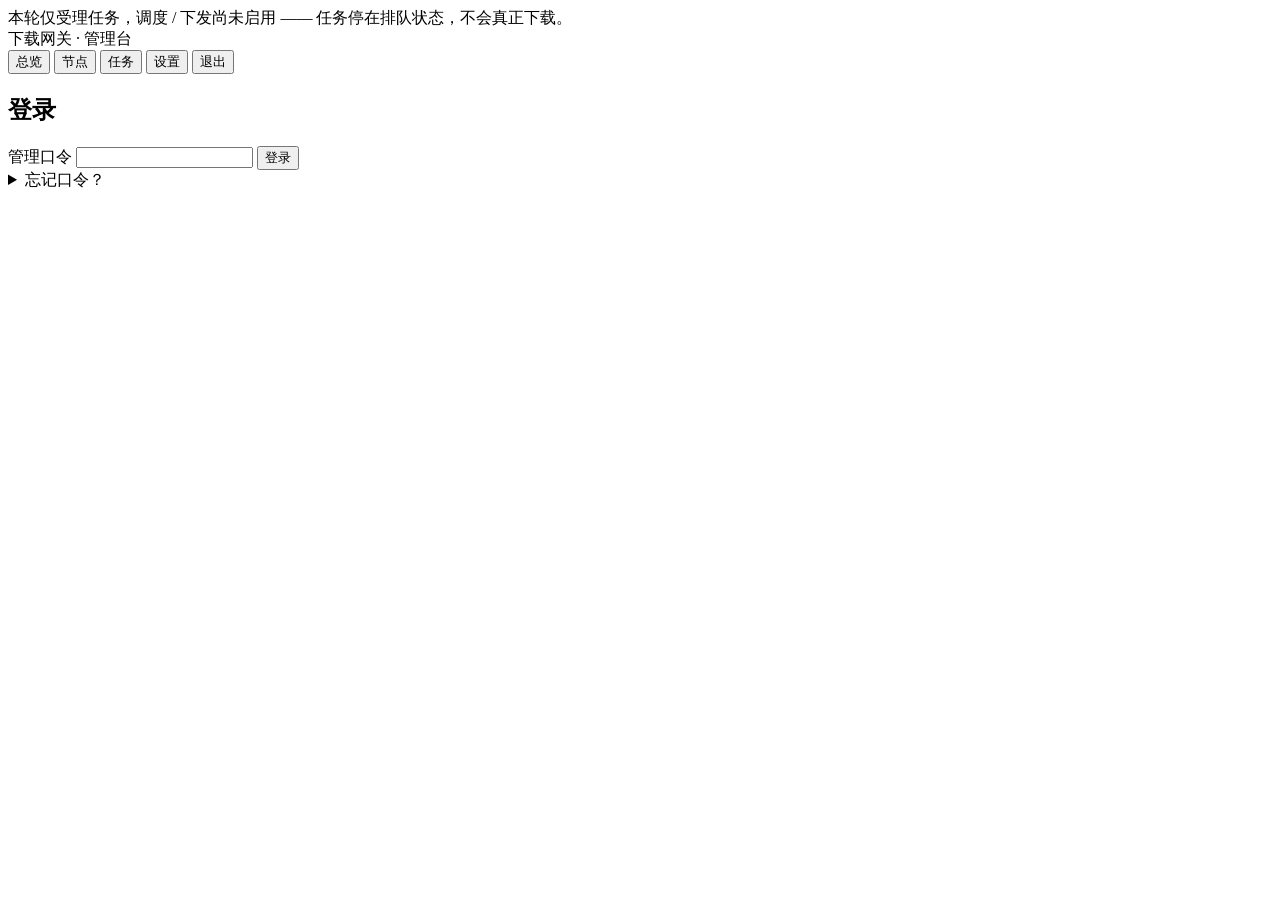
==== internal/admin/web/index.html @ ccafb405 "feat: Go 实现接入主线（节点 CRUD / 握手 2-3 段 / 口令自助找回）并纳入 CI ## 为什么这一次提交很大  Go 版实现（59 个源文件）此前**从未进过 git**，CI 里" ====
<!DOCTYPE html>
<html lang="zh-CN">
<head>
  <meta charset="utf-8" />
  <meta name="viewport" content="width=device-width, initial-scale=1" />
  <title>下载网关 · 管理台</title>
  <link rel="stylesheet" href="/app.css" />
</head>
<body>
  <!-- 启动横幅：调度内核未落地，务必让用户一眼看到「任务只是被受理，并未真正下载」 -->
  <div id="banner" class="banner" role="status">
    本轮仅受理任务，调度 / 下发尚未启用 —— 任务停在排队状态，不会真正下载。
  </div>

  <header class="topbar">
    <span class="brand">下载网关 · 管理台</span>
    <nav class="nav">
      <button class="nav-btn" data-view="overview">总览</button>
      <button class="nav-btn" data-view="nodes">节点</button>
      <button class="nav-btn" data-view="tasks">任务</button>
      <button class="nav-btn" data-view="settings">设置</button>
      <button class="nav-btn" id="logout-btn">退出</button>
    </nav>
  </header>

  <!-- ============ 登录 ============ -->
  <section id="view-login" class="view">
    <div class="card login-card">
      <h2>登录</h2>
      <form id="login-form">
        <label>管理口令
          <input type="password" id="login-password" autocomplete="current-password" required />
        </label>
        <button type="submit" class="primary">登录</button>
      </form>
      <div id="login-error" class="error-bar" hidden></div>
      <!-- 忘记口令：口令只进服务端日志，取口令需要宿主机的日志读权限。
           这就是本产品的「身份证明」——不是邮箱、不是密保，而是容器控制权。 -->
      <details class="forgot">
        <summary>忘记口令？</summary>
        <p class="hint">临时口令<b>只写在服务端日志里</b>，不会显示在本页面。生成后在宿主机执行：</p>
        <p class="hint"><code>docker logs &lt;容器名&gt; | grep temp_password</code></p>
        <p class="hint">默认 10 分钟内有效，用它登录后请立即到「设置」里改成自己的口令。原口令不会因此失效。</p>
        <button type="button" id="reset-request-btn">生成临时口令</button>
        <div id="reset-request-result" class="hint" hidden></div>
      </details>
    </div>
  </section>

  <!-- ============ 总览 ============ -->
  <section id="view-overview" class="view" hidden>
    <h2>总览</h2>
    <div id="overview-grid" class="grid"></div>
    <h3>任务状态分布</h3>
    <div id="overview-counts" class="counts"></div>
    <div id="overview-error" class="error-bar" hidden></div>
  </section>

  <!-- ============ 节点 ============ -->
  <section id="view-nodes" class="view" hidden>
    <div class="view-head">
      <h2>节点</h2>
      <div class="view-actions">
        <button id="node-refresh">刷新</button>
        <button id="node-new" class="primary">新增节点</button>
      </div>
    </div>
    <p class="hint">
      「调度开关」控制是否向该节点<b>派发新任务</b>，关闭它<b>不会</b>影响节点上正在运行的下载程序。
      「在线」是实时探测结果，与开关状态<b>相互独立</b>：一台机器可以「已关闭但在线」，也可以「已启用但离线」。
      探测超时 1.5 秒，离线节点会让本页稍慢。
    </p>
    <div id="node-error" class="error-bar" hidden></div>
    <div class="table-scroll">
      <table class="table">
        <thead>
          <tr>
            <th>别名</th><th>地址</th><th>状态</th><th>账号</th><th>密码</th>
            <th>角色</th><th>权重</th><th>并发</th><th>限速</th><th>派发</th><th>操作</th>
          </tr>
        </thead>
        <tbody id="node-rows"></tbody>
      </table>
    </div>
    <div id="node-empty" class="empty" hidden>暂无节点。点右上角「新增节点」把第一台下载机接进来。</div>
  </section>

  <!-- ============ 任务 ============ -->
  <section id="view-tasks" class="view" hidden>
    <div class="view-head">
      <h2>任务</h2>
      <div class="view-actions">
        <input id="task-search" type="search" placeholder="按 URL / 名称搜索…" />
        <button id="task-refresh">刷新</button>
      </div>
    </div>
    <p class="hint">
      本页只用于<b>查看</b>与<b>干预</b>（暂停 / 恢复 / 重试 / 删除）。
      提交新任务的唯一入口是对外协议口 —— 用你的浏览器插件或 aria2 客户端往网关的
      <code>:6800</code> 推送；管理台<b>不提供</b>添加任务。
    </p>
    <div id="task-error" class="error-bar" hidden></div>
    <div class="table-scroll">
      <table class="table">
        <thead>
          <tr><th>状态</th><th>名称</th><th>类型</th><th>进度</th><th>创建时间</th><th>操作</th></tr>
        </thead>
        <tbody id="task-rows"></tbody>
      </table>
    </div>
    <div id="task-empty" class="empty" hidden>暂无任务。任务请通过对外的 aria2 / BitComet 协议口提交。</div>
  </section>

  <!-- ============ 设置 ============ -->
  <section id="view-settings" class="view" hidden>
    <div class="view-head">
      <h2>设置 · 派发策略</h2>
      <div class="view-actions">
        <button id="policy-refresh">重新加载</button>
        <button id="policy-save" class="primary">保存</button>
      </div>
    </div>
    <div id="policy-note" class="notice"></div>
    <div id="policy-error" class="error-bar" hidden></div>
    <div id="policy-ok" class="ok-bar" hidden></div>
    <p class="hint">
      拖动行首的把手可调整<b>优先级</b>（越靠上越优先）。带
      <span class="lock-tag">不可关闭</span> 标记的是容量安全阀，关掉会把节点压垮，因此禁止关闭。
    </p>
    <div class="table-scroll">
      <table class="table" id="policy-table">
        <thead>
          <tr>
            <th class="drag-col" aria-label="拖动"></th>
            <th>策略</th><th>作用</th><th>分组</th><th class="prio-col">优先级</th><th>开关</th><th>生效</th>
          </tr>
        </thead>
        <tbody id="policy-rows"></tbody>
      </table>
    </div>

    <!-- ---- 管理口令（用户可自行设置）---- -->
    <div class="card" id="pw-card">
      <h3>管理口令</h3>
      <p class="hint" id="pw-note">正在读取当前口令来源…</p>
      <div class="form-grid">
        <label>当前口令
          <input id="pw-current" type="password" autocomplete="current-password" />
        </label>
        <label>新口令（至少 10 个字符）
          <input id="pw-new" type="password" autocomplete="new-password" />
        </label>
        <label>再输一次
          <input id="pw-confirm" type="password" autocomplete="new-password" />
        </label>
      </div>
      <div class="dialog-actions">
        <button id="pw-save" class="primary">修改口令</button>
      </div>
      <div id="pw-error" class="error-bar" hidden></div>
      <div id="pw-ok" class="ok-bar" hidden></div>
    </div>

    <details id="env-box" class="env-box">
      <summary>运行环境（只读）</summary>
      <p class="hint">
        这些是网关启动时的有效配置，<b>只读</b>，改动需重启容器。密钥类字段只显示「是否已配置」。
      </p>
      <div class="table-scroll">
        <table class="table">
          <thead><tr><th>变量</th><th>值</th><th>风险</th><th>说明</th></tr></thead>
          <tbody id="env-rows"></tbody>
        </table>
      </div>
    </details>
  </section>

  <!-- ============ 新增 / 编辑节点 ============ -->
  <dialog id="node-dialog">
    <form id="node-form">
      <h3 id="node-dialog-title">新增节点</h3>
      <div class="form-grid">
        <label>别名（唯一，用于人识别）
          <input id="nf-alias" type="text" maxlength="64" required placeholder="例如：客厅 NAS" />
        </label>
        <label>地址
          <input id="nf-base-url" type="text" required placeholder="例如：http://203.0.113.10:9085" />
        </label>
        <label>账号
          <input id="nf-user" type="text" placeholder="admin" />
        </label>
        <label>密码
          <span class="pw-wrap">
            <input id="nf-password" type="password" placeholder="新增必填；编辑时留空 = 不修改" />
            <button type="button" id="nf-eye" class="icon-btn" title="显示当前密码">
              <svg viewBox="0 0 24 24" width="16" height="16" aria-hidden="true">
                <path d="M1.5 12s4-7 10.5-7 10.5 7 10.5 7-4 7-10.5 7S1.5 12 1.5 12Z"
                      fill="none" stroke="currentColor" stroke-width="1.6" />
                <circle cx="12" cy="12" r="3.2" fill="none" stroke="currentColor" stroke-width="1.6" />
              </svg>
            </button>
          </span>
        </label>
        <label>角色
          <select id="nf-role">
            <option value="generic">generic（通用）</option>
            <option value="series">series（剧集机）</option>
            <option value="netdisk">netdisk（网盘机）</option>
          </select>
        </label>
        <label>权重（≥ 0，越大分到越多任务）
          <input id="nf-weight" type="number" step="0.1" min="0" value="1" />
        </label>
        <label>单机并发上限（1–1024）
          <input id="nf-max-concurrent" type="number" min="1" max="1024" value="3" />
        </label>
        <label>限速（KB/s，0 = 不限）
          <input id="nf-max-rate" type="number" min="0" value="0" />
        </label>
        <label>标签（逗号分隔，可空）
          <input id="nf-tags" type="text" />
        </label>
        <label class="inline">
          <input id="nf-enabled" type="checkbox" checked /> 纳入调度（派发开关）
        </label>
      </div>
      <div id="node-form-error" class="error-bar" hidden></div>
      <div class="dialog-actions">
        <button type="button" id="nf-cancel">取消</button>
        <button type="submit" class="primary">保存</button>
      </div>
    </form>
  </dialog>

  <!-- ============ 删除任务确认 ============ -->
  <dialog id="taskdel-dialog">
    <form id="taskdel-form">
      <h3>删除任务</h3>
      <p id="taskdel-name" class="strong"></p>
      <label class="inline">
        <input id="taskdel-files" type="checkbox" />
        同时删除该任务在<b>下载节点上的文件</b>
      </label>
      <p class="hint">
        不勾选时<b>只删除网关侧的任务记录</b>，节点上的文件保持原样 —— 这是默认行为，也是最安全的。
        勾选后网关会向节点下发删除；当前调度内核尚未落地，因此若节点侧没有文件记录，网关会<b>明确报错</b>而不是假装成功。
      </p>
      <div id="taskdel-error" class="error-bar" hidden></div>
      <div class="dialog-actions">
        <button type="button" id="taskdel-cancel">取消</button>
        <button type="submit" class="danger">确认删除</button>
      </div>
    </form>
  </dialog>

  <!-- ============ 删除节点确认 ============ -->
  <dialog id="nodedel-dialog">
    <form id="nodedel-form">
      <h3>删除节点</h3>
      <p>即将删除节点 <span id="nodedel-alias" class="strong"></span>。</p>
      <p class="hint">它上面的任务归属、组绑定会一并失去关联。此操作不可撤销。</p>
      <label>请输入节点别名以确认
        <input id="nodedel-confirm" type="text" autocomplete="off" />
      </label>
      <div id="nodedel-error" class="error-bar" hidden></div>
      <div class="dialog-actions">
        <button type="button" id="nodedel-cancel">取消</button>
        <button type="submit" class="danger">确认删除</button>
      </div>
    </form>
  </dialog>

  <script type="module" src="/app.js"></script>
</body>
</html>
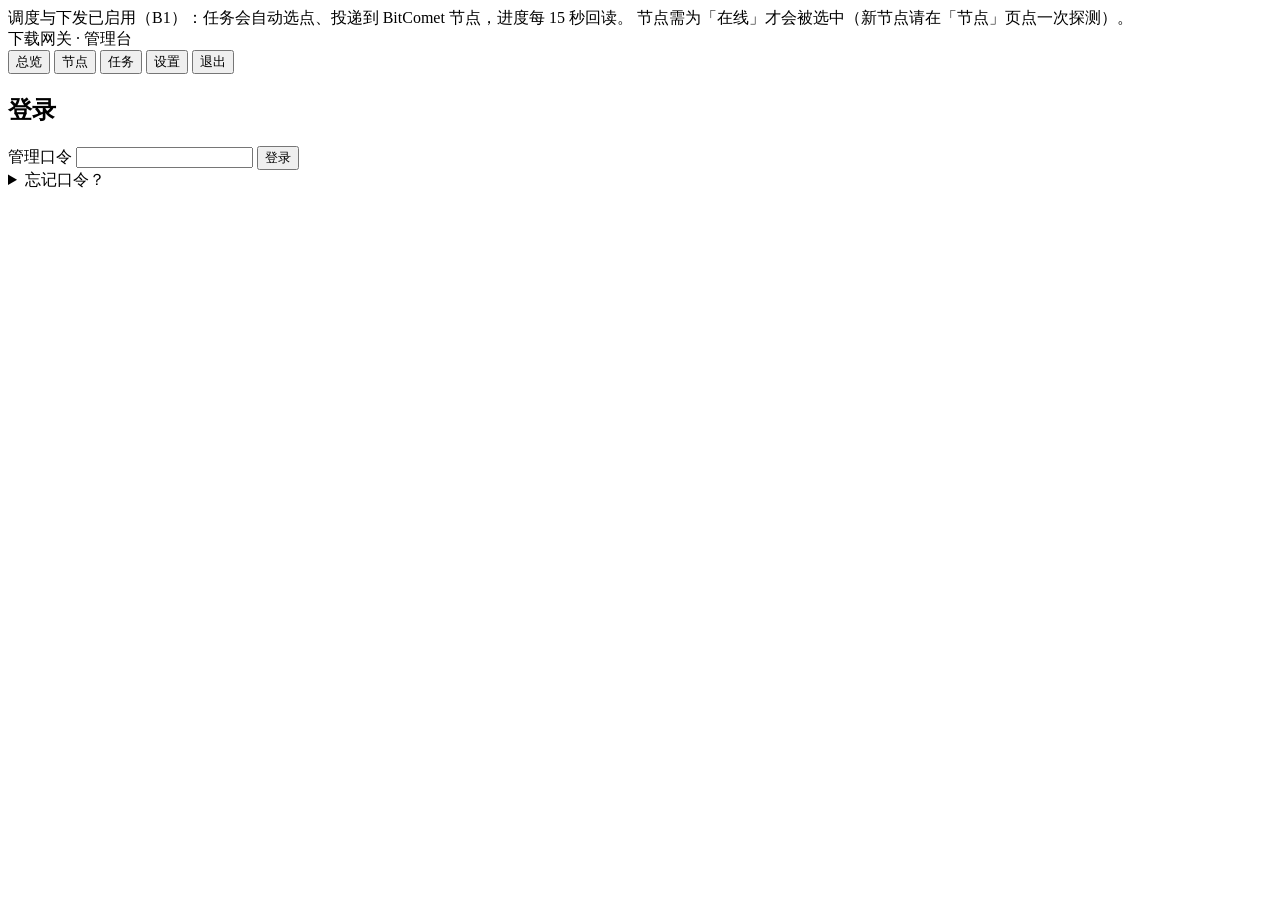
==== commit ed74d53c: "fix(ui): 功能已落地，说明文字还停在"没做"—— 7 处反向谎报 B1 落地后发现一类没有崩溃、没有日志、测试全绿但后果更坏的缺陷： 界面/文档/接口字段仍在宣称"调度未落地、任务不会真正下载" ====
--- a/internal/admin/web/index.html
+++ b/internal/admin/web/index.html
@@ -7,9 +7,11 @@
   <link rel="stylesheet" href="/app.css" />
 </head>
 <body>
-  <!-- 启动横幅：调度内核未落地，务必让用户一眼看到「任务只是被受理，并未真正下载」 -->
+  <!-- 启动横幅：如实告知调度状态。B1 已落地，横幅改为「已启用」的说法；
+       若被 DISPATCH_SCHEDULER=off 关掉，总览页的 env 快照会显示出来。 -->
   <div id="banner" class="banner" role="status">
-    本轮仅受理任务，调度 / 下发尚未启用 —— 任务停在排队状态，不会真正下载。
+    调度与下发已启用（B1）：任务会自动选点、投递到 BitComet 节点，进度每 15 秒回读。
+    节点需为「在线」才会被选中（新节点请在「节点」页点一次探测）。
   </div>
 
   <header class="topbar">
@@ -243,7 +245,7 @@
       </label>
       <p class="hint">
         不勾选时<b>只删除网关侧的任务记录</b>，节点上的文件保持原样 —— 这是默认行为，也是最安全的。
-        勾选后网关会向节点下发删除；当前调度内核尚未落地，因此若节点侧没有文件记录，网关会<b>明确报错</b>而不是假装成功。
+        勾选后网关会向节点下发删除；若节点侧没有该任务的文件记录，网关会<b>明确报错</b>而不是假装成功。
       </p>
       <div id="taskdel-error" class="error-bar" hidden></div>
       <div class="dialog-actions">
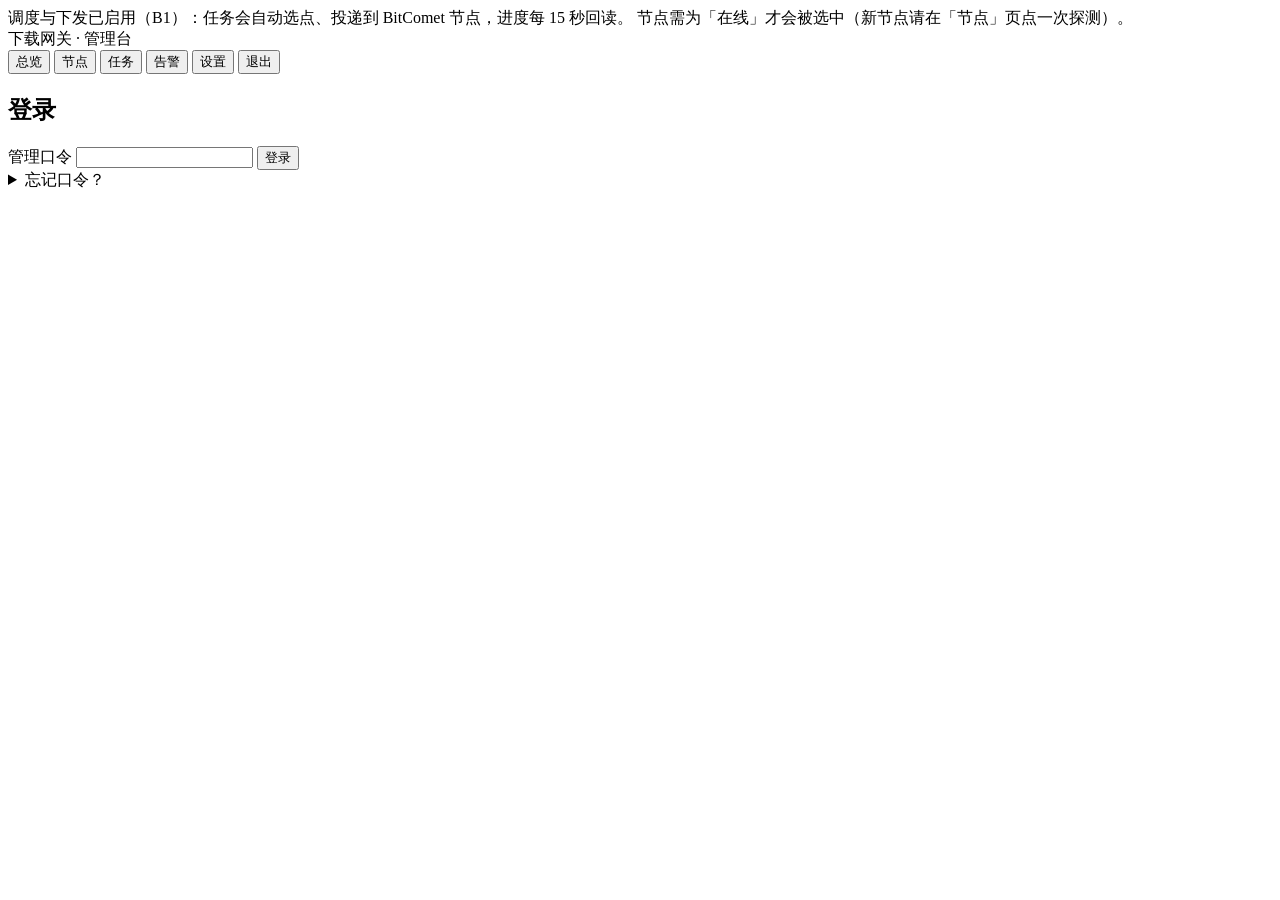
==== commit 4ce23622: "feat(B2,B3): 绑定失效分流 + 五级去重 + 12 条策略全接 —— 需求池清空 B 类 16 条验收标准全部落地，代码层面的需求池已清空。  ## B2 绑定失效与重绑（5 条 AC） " ====
--- a/internal/admin/web/index.html
+++ b/internal/admin/web/index.html
@@ -20,6 +20,7 @@
       <button class="nav-btn" data-view="overview">总览</button>
       <button class="nav-btn" data-view="nodes">节点</button>
       <button class="nav-btn" data-view="tasks">任务</button>
+      <button class="nav-btn" data-view="events">告警</button>
       <button class="nav-btn" data-view="settings">设置</button>
       <button class="nav-btn" id="logout-btn">退出</button>
     </nav>
@@ -111,6 +112,52 @@
       </table>
     </div>
     <div id="task-empty" class="empty" hidden>暂无任务。任务请通过对外的 aria2 / BitComet 协议口提交。</div>
+  </section>
+
+  <!-- ============ 告警（event_log 的读入口）============ -->
+  <!-- 这里只**读**，不提供任何"标记已读/清除"动作：
+       event_log 是审计证据，能被界面改写的审计就不是证据。
+       要归档请导出后另行处理。 -->
+  <section id="view-events" class="view" hidden>
+    <div class="view-head">
+      <h2>告警</h2>
+      <div class="view-actions">
+        <select id="event-level" aria-label="按级别筛选">
+          <option value="">全部级别</option>
+          <option value="warn">警告</option>
+          <option value="error">错误</option>
+          <option value="info">信息</option>
+        </select>
+        <select id="event-category" aria-label="按类别筛选">
+          <option value="">全部类别</option>
+          <option value="node">节点</option>
+          <option value="task">任务</option>
+          <option value="dedup">去重</option>
+          <option value="group">分组</option>
+          <option value="system">系统</option>
+          <option value="security">安全</option>
+        </select>
+        <button id="event-refresh">刷新</button>
+      </div>
+    </div>
+    <p class="hint">
+      节点离线、投递失败、绑定失效拆组、去重命中、重试耗尽都会记在这里。
+      <b>只读</b>：审计日志能被界面改写就不是证据了。
+      按时间倒序，一次最多 500 条，翻页用游标（<code>before</code>）而不是页码 —— 日志一直在追加，页码会重复或漏行。
+    </p>
+    <div id="event-error" class="error-bar" hidden></div>
+    <div class="table-scroll">
+      <table class="table">
+        <thead>
+          <tr><th>时间</th><th>级别</th><th>类别</th><th>节点</th><th>任务</th><th>内容</th><th>详情</th></tr>
+        </thead>
+        <tbody id="event-rows"></tbody>
+      </table>
+    </div>
+    <div id="event-empty" class="empty" hidden>没有符合条件的记录。</div>
+    <div class="view-actions" id="event-more-box" hidden>
+      <button id="event-more">加载更早</button>
+    </div>
   </section>
 
   <!-- ============ 设置 ============ -->
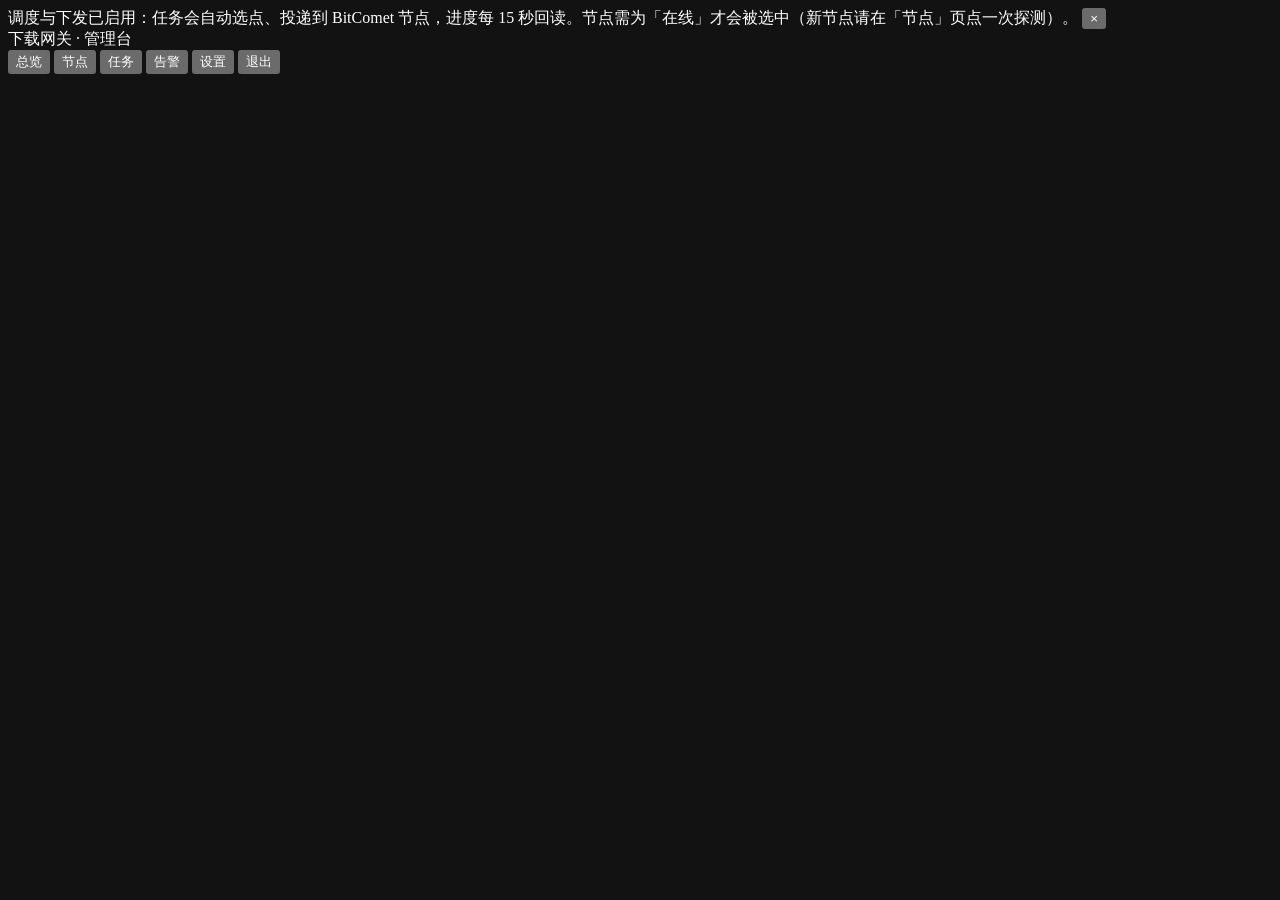
==== commit 88993a9e: "fix: 修 CSRF 403 与真机三项差异；管理台前端重做 线上主 bug - 添加节点返回 403「CSRF 校验失败」：Go 的 net/http 把 Host 从 Header map   " ====
--- a/internal/admin/web/index.html
+++ b/internal/admin/web/index.html
@@ -3,40 +3,55 @@
 <head>
   <meta charset="utf-8" />
   <meta name="viewport" content="width=device-width, initial-scale=1" />
+  <meta name="color-scheme" content="dark" />
+  <meta name="theme-color" content="#0f1115" />
   <title>下载网关 · 管理台</title>
+  <!-- 内联 SVG 图标：省一个 404，也让标签页不至于顶着浏览器的默认空白图标 -->
+  <link rel="icon" href="data:image/svg+xml,%3Csvg xmlns='http://www.w3.org/2000/svg' viewBox='0 0 32 32'%3E%3Crect width='32' height='32' rx='7' fill='%233b82f6'/%3E%3Cpath d='M16 8v11m0 0-4.5-4.5M16 19l4.5-4.5M9 23h14' stroke='%23fff' stroke-width='2.4' fill='none' stroke-linecap='round' stroke-linejoin='round'/%3E%3C/svg%3E" />
   <link rel="stylesheet" href="/app.css" />
 </head>
-<body>
-  <!-- 启动横幅：如实告知调度状态。B1 已落地，横幅改为「已启用」的说法；
-       若被 DISPATCH_SCHEDULER=off 关掉，总览页的 env 快照会显示出来。 -->
-  <div id="banner" class="banner" role="status">
-    调度与下发已启用（B1）：任务会自动选点、投递到 BitComet 节点，进度每 15 秒回读。
-    节点需为「在线」才会被选中（新节点请在「节点」页点一次探测）。
+<!-- data-view 初值给 login：首帧还没跑 JS，先按"未认证"渲染，
+     免得登录页闪一下导航（点了只会 401）。JS 起来后会立刻改成真实视图。 -->
+<body data-view="login">
+  <!-- 启动横幅：如实告知调度状态。
+       默认文案写「已启用」—— 这是默认部署的真实状态，也是 no-JS 时的唯一信息。
+       app.js 拿到 summary.scheduler_enabled 后会**改写**它：关闭时换成告警色 +「调度已关闭」。
+       所以这里既不是硬编码的谎话，也不是空壳占位。可关闭：常驻会一直吃掉首屏纵向空间。 -->
+  <div id="banner" class="banner" data-tone="info" role="status">
+    <span id="banner-text">调度与下发已启用：任务会自动选点、投递到 BitComet 节点，进度每 15 秒回读。节点需为「在线」才会被选中（新节点请在「节点」页点一次探测）。</span>
+    <button type="button" id="banner-close" class="banner-close" title="关闭横幅（刷新后重新出现）"
+            aria-label="关闭横幅">×</button>
   </div>
 
   <header class="topbar">
     <span class="brand">下载网关 · 管理台</span>
-    <nav class="nav">
+    <nav class="nav" aria-label="主导航">
       <button class="nav-btn" data-view="overview">总览</button>
       <button class="nav-btn" data-view="nodes">节点</button>
       <button class="nav-btn" data-view="tasks">任务</button>
       <button class="nav-btn" data-view="events">告警</button>
       <button class="nav-btn" data-view="settings">设置</button>
-      <button class="nav-btn" id="logout-btn">退出</button>
+      <span class="nav-sep" aria-hidden="true"></span>
+      <button class="nav-btn nav-exit" id="logout-btn">退出</button>
     </nav>
   </header>
 
+  <main id="main">
   <!-- ============ 登录 ============ -->
-  <section id="view-login" class="view">
+  <section id="view-login" class="view" hidden>
     <div class="card login-card">
-      <h2>登录</h2>
+      <h2 class="card-title">登录</h2>
       <form id="login-form">
-        <label>管理口令
+        <label>用户名
+          <input type="text" id="login-username" value="admin"
+                 autocomplete="username" autocapitalize="off" spellcheck="false" required />
+        </label>
+        <label>口令
           <input type="password" id="login-password" autocomplete="current-password" required />
         </label>
-        <button type="submit" class="primary">登录</button>
+        <button type="submit" class="primary block">登录</button>
       </form>
-      <div id="login-error" class="error-bar" hidden></div>
+      <div id="login-error" class="error-bar" role="alert" hidden></div>
       <!-- 忘记口令：口令只进服务端日志，取口令需要宿主机的日志读权限。
            这就是本产品的「身份证明」——不是邮箱、不是密保，而是容器控制权。 -->
       <details class="forgot">
@@ -52,11 +67,16 @@
 
   <!-- ============ 总览 ============ -->
   <section id="view-overview" class="view" hidden>
-    <h2>总览</h2>
+    <div class="view-head">
+      <h2>总览</h2>
+      <div class="view-actions">
+        <button id="overview-refresh">刷新</button>
+      </div>
+    </div>
     <div id="overview-grid" class="grid"></div>
     <h3>任务状态分布</h3>
     <div id="overview-counts" class="counts"></div>
-    <div id="overview-error" class="error-bar" hidden></div>
+    <div id="overview-error" class="error-bar" role="alert" hidden></div>
   </section>
 
   <!-- ============ 节点 ============ -->
@@ -64,22 +84,29 @@
     <div class="view-head">
       <h2>节点</h2>
       <div class="view-actions">
+        <input id="node-search" type="search" placeholder="按别名 / 地址筛选…" aria-label="筛选节点" />
         <button id="node-refresh">刷新</button>
         <button id="node-new" class="primary">新增节点</button>
       </div>
     </div>
     <p class="hint">
-      「调度开关」控制是否向该节点<b>派发新任务</b>，关闭它<b>不会</b>影响节点上正在运行的下载程序。
-      「在线」是实时探测结果，与开关状态<b>相互独立</b>：一台机器可以「已关闭但在线」，也可以「已启用但离线」。
+      「派发」开关控制是否向该节点<b>派发新任务</b>，关闭它<b>不会</b>影响节点上正在运行的下载程序。
+      「状态」与开关<b>相互独立</b>：一台机器可以「已关闭但在线」，也可以「已启用但离线」。
       探测超时 1.5 秒，离线节点会让本页稍慢。
     </p>
-    <div id="node-error" class="error-bar" hidden></div>
+    <div id="node-error" class="error-bar" role="alert" hidden></div>
     <div class="table-scroll">
       <table class="table">
         <thead>
           <tr>
-            <th>别名</th><th>地址</th><th>状态</th><th>账号</th><th>密码</th>
-            <th>角色</th><th>权重</th><th>并发</th><th>限速</th><th>派发</th><th>操作</th>
+            <th scope="col">别名</th>
+            <th scope="col">地址</th>
+            <th scope="col">状态</th>
+            <th scope="col">账号</th>
+            <th scope="col">密码</th>
+            <th scope="col">调度参数</th>
+            <th scope="col">派发</th>
+            <th scope="col">操作</th>
           </tr>
         </thead>
         <tbody id="node-rows"></tbody>
@@ -93,7 +120,11 @@
     <div class="view-head">
       <h2>任务</h2>
       <div class="view-actions">
-        <input id="task-search" type="search" placeholder="按 URL / 名称搜索…" />
+        <input id="task-search" type="search" placeholder="按 URL / 名称搜索…" aria-label="搜索任务" />
+        <label class="switch" title="每 5 秒自动刷新一次，用于盯进度">
+          <input type="checkbox" id="task-auto" />
+          <span>自动刷新</span>
+        </label>
         <button id="task-refresh">刷新</button>
       </div>
     </div>
@@ -102,11 +133,14 @@
       提交新任务的唯一入口是对外协议口 —— 用你的浏览器插件或 aria2 客户端往网关的
       <code>:6800</code> 推送；管理台<b>不提供</b>添加任务。
     </p>
-    <div id="task-error" class="error-bar" hidden></div>
+    <div id="task-error" class="error-bar" role="alert" hidden></div>
     <div class="table-scroll">
       <table class="table">
         <thead>
-          <tr><th>状态</th><th>名称</th><th>类型</th><th>进度</th><th>创建时间</th><th>操作</th></tr>
+          <tr>
+            <th scope="col">状态</th><th scope="col">名称</th><th scope="col">类型</th>
+            <th scope="col" class="prog-col">进度</th><th scope="col">创建时间</th><th scope="col">操作</th>
+          </tr>
         </thead>
         <tbody id="task-rows"></tbody>
       </table>
@@ -145,17 +179,20 @@
       <b>只读</b>：审计日志能被界面改写就不是证据了。
       按时间倒序，一次最多 500 条，翻页用游标（<code>before</code>）而不是页码 —— 日志一直在追加，页码会重复或漏行。
     </p>
-    <div id="event-error" class="error-bar" hidden></div>
+    <div id="event-error" class="error-bar" role="alert" hidden></div>
     <div class="table-scroll">
       <table class="table">
         <thead>
-          <tr><th>时间</th><th>级别</th><th>类别</th><th>节点</th><th>任务</th><th>内容</th><th>详情</th></tr>
+          <tr>
+            <th scope="col">时间</th><th scope="col">级别</th><th scope="col">类别</th>
+            <th scope="col">节点</th><th scope="col">任务</th><th scope="col">内容</th><th scope="col">详情</th>
+          </tr>
         </thead>
         <tbody id="event-rows"></tbody>
       </table>
     </div>
     <div id="event-empty" class="empty" hidden>没有符合条件的记录。</div>
-    <div class="view-actions" id="event-more-box" hidden>
+    <div class="view-actions center" id="event-more-box" hidden>
       <button id="event-more">加载更早</button>
     </div>
   </section>
@@ -170,8 +207,8 @@
       </div>
     </div>
     <div id="policy-note" class="notice"></div>
-    <div id="policy-error" class="error-bar" hidden></div>
-    <div id="policy-ok" class="ok-bar" hidden></div>
+    <div id="policy-error" class="error-bar" role="alert" hidden></div>
+    <div id="policy-ok" class="ok-bar" role="status" hidden></div>
     <p class="hint">
       拖动行首的把手可调整<b>优先级</b>（越靠上越优先）。带
       <span class="lock-tag">不可关闭</span> 标记的是容量安全阀，关掉会把节点压垮，因此禁止关闭。
@@ -180,8 +217,9 @@
       <table class="table" id="policy-table">
         <thead>
           <tr>
-            <th class="drag-col" aria-label="拖动"></th>
-            <th>策略</th><th>作用</th><th>分组</th><th class="prio-col">优先级</th><th>开关</th><th>生效</th>
+            <th scope="col" class="drag-col" aria-label="拖动"></th>
+            <th scope="col">策略</th><th scope="col">作用</th><th scope="col">分组</th>
+            <th scope="col" class="prio-col">优先级</th><th scope="col">开关</th><th scope="col">生效</th>
           </tr>
         </thead>
         <tbody id="policy-rows"></tbody>
@@ -190,7 +228,7 @@
 
     <!-- ---- 管理口令（用户可自行设置）---- -->
     <div class="card" id="pw-card">
-      <h3>管理口令</h3>
+      <h3 class="card-title">管理口令</h3>
       <p class="hint" id="pw-note">正在读取当前口令来源…</p>
       <div class="form-grid">
         <label>当前口令
@@ -206,8 +244,8 @@
       <div class="dialog-actions">
         <button id="pw-save" class="primary">修改口令</button>
       </div>
-      <div id="pw-error" class="error-bar" hidden></div>
-      <div id="pw-ok" class="ok-bar" hidden></div>
+      <div id="pw-error" class="error-bar" role="alert" hidden></div>
+      <div id="pw-ok" class="ok-bar" role="status" hidden></div>
     </div>
 
     <details id="env-box" class="env-box">
@@ -217,17 +255,24 @@
       </p>
       <div class="table-scroll">
         <table class="table">
-          <thead><tr><th>变量</th><th>值</th><th>风险</th><th>说明</th></tr></thead>
+          <thead><tr>
+            <th scope="col">变量</th><th scope="col">值</th><th scope="col">风险</th><th scope="col">说明</th>
+          </tr></thead>
           <tbody id="env-rows"></tbody>
         </table>
       </div>
     </details>
   </section>
+  </main>
 
   <!-- ============ 新增 / 编辑节点 ============ -->
-  <dialog id="node-dialog">
+  <dialog id="node-dialog" aria-labelledby="node-dialog-title">
     <form id="node-form">
       <h3 id="node-dialog-title">新增节点</h3>
+      <p class="hint">
+        地址可直接带凭据（<code>http://admin:pass@host:9085</code>），保存时会自动拆成「账号 / 密码」两栏，
+        地址栏只留干净的主机名 —— 否则每次打开本页都会把密码明文摊在表格里。
+      </p>
       <div class="form-grid">
         <label>别名（唯一，用于人识别）
           <input id="nf-alias" type="text" maxlength="64" required placeholder="例如：客厅 NAS" />
@@ -236,12 +281,13 @@
           <input id="nf-base-url" type="text" required placeholder="例如：http://203.0.113.10:9085" />
         </label>
         <label>账号
-          <input id="nf-user" type="text" placeholder="admin" />
+          <input id="nf-user" type="text" placeholder="admin" autocomplete="off" />
         </label>
         <label>密码
           <span class="pw-wrap">
-            <input id="nf-password" type="password" placeholder="新增必填；编辑时留空 = 不修改" />
-            <button type="button" id="nf-eye" class="icon-btn" title="显示当前密码">
+            <input id="nf-password" type="password" autocomplete="new-password"
+                   placeholder="新增必填；编辑时留空 = 不修改" />
+            <button type="button" id="nf-eye" class="icon-btn" title="显示当前密码" aria-label="显示当前密码">
               <svg viewBox="0 0 24 24" width="16" height="16" aria-hidden="true">
                 <path d="M1.5 12s4-7 10.5-7 10.5 7 10.5 7-4 7-10.5 7S1.5 12 1.5 12Z"
                       fill="none" stroke="currentColor" stroke-width="1.6" />
@@ -273,7 +319,7 @@
           <input id="nf-enabled" type="checkbox" checked /> 纳入调度（派发开关）
         </label>
       </div>
-      <div id="node-form-error" class="error-bar" hidden></div>
+      <div id="node-form-error" class="error-bar" role="alert" hidden></div>
       <div class="dialog-actions">
         <button type="button" id="nf-cancel">取消</button>
         <button type="submit" class="primary">保存</button>
@@ -294,7 +340,7 @@
         不勾选时<b>只删除网关侧的任务记录</b>，节点上的文件保持原样 —— 这是默认行为，也是最安全的。
         勾选后网关会向节点下发删除；若节点侧没有该任务的文件记录，网关会<b>明确报错</b>而不是假装成功。
       </p>
-      <div id="taskdel-error" class="error-bar" hidden></div>
+      <div id="taskdel-error" class="error-bar" role="alert" hidden></div>
       <div class="dialog-actions">
         <button type="button" id="taskdel-cancel">取消</button>
         <button type="submit" class="danger">确认删除</button>
@@ -308,10 +354,10 @@
       <h3>删除节点</h3>
       <p>即将删除节点 <span id="nodedel-alias" class="strong"></span>。</p>
       <p class="hint">它上面的任务归属、组绑定会一并失去关联。此操作不可撤销。</p>
-      <label>请输入节点别名以确认
+      <label for="nodedel-confirm">请输入节点别名以确认
         <input id="nodedel-confirm" type="text" autocomplete="off" />
       </label>
-      <div id="nodedel-error" class="error-bar" hidden></div>
+      <div id="nodedel-error" class="error-bar" role="alert" hidden></div>
       <div class="dialog-actions">
         <button type="button" id="nodedel-cancel">取消</button>
         <button type="submit" class="danger">确认删除</button>
@@ -319,6 +365,9 @@
     </form>
   </dialog>
 
+  <!-- 全局轻提示：成功/失败都在这里冒一句，不打断当前操作 -->
+  <div id="toast" class="toast" role="status" aria-live="polite" hidden></div>
+
   <script type="module" src="/app.js"></script>
 </body>
 </html>
